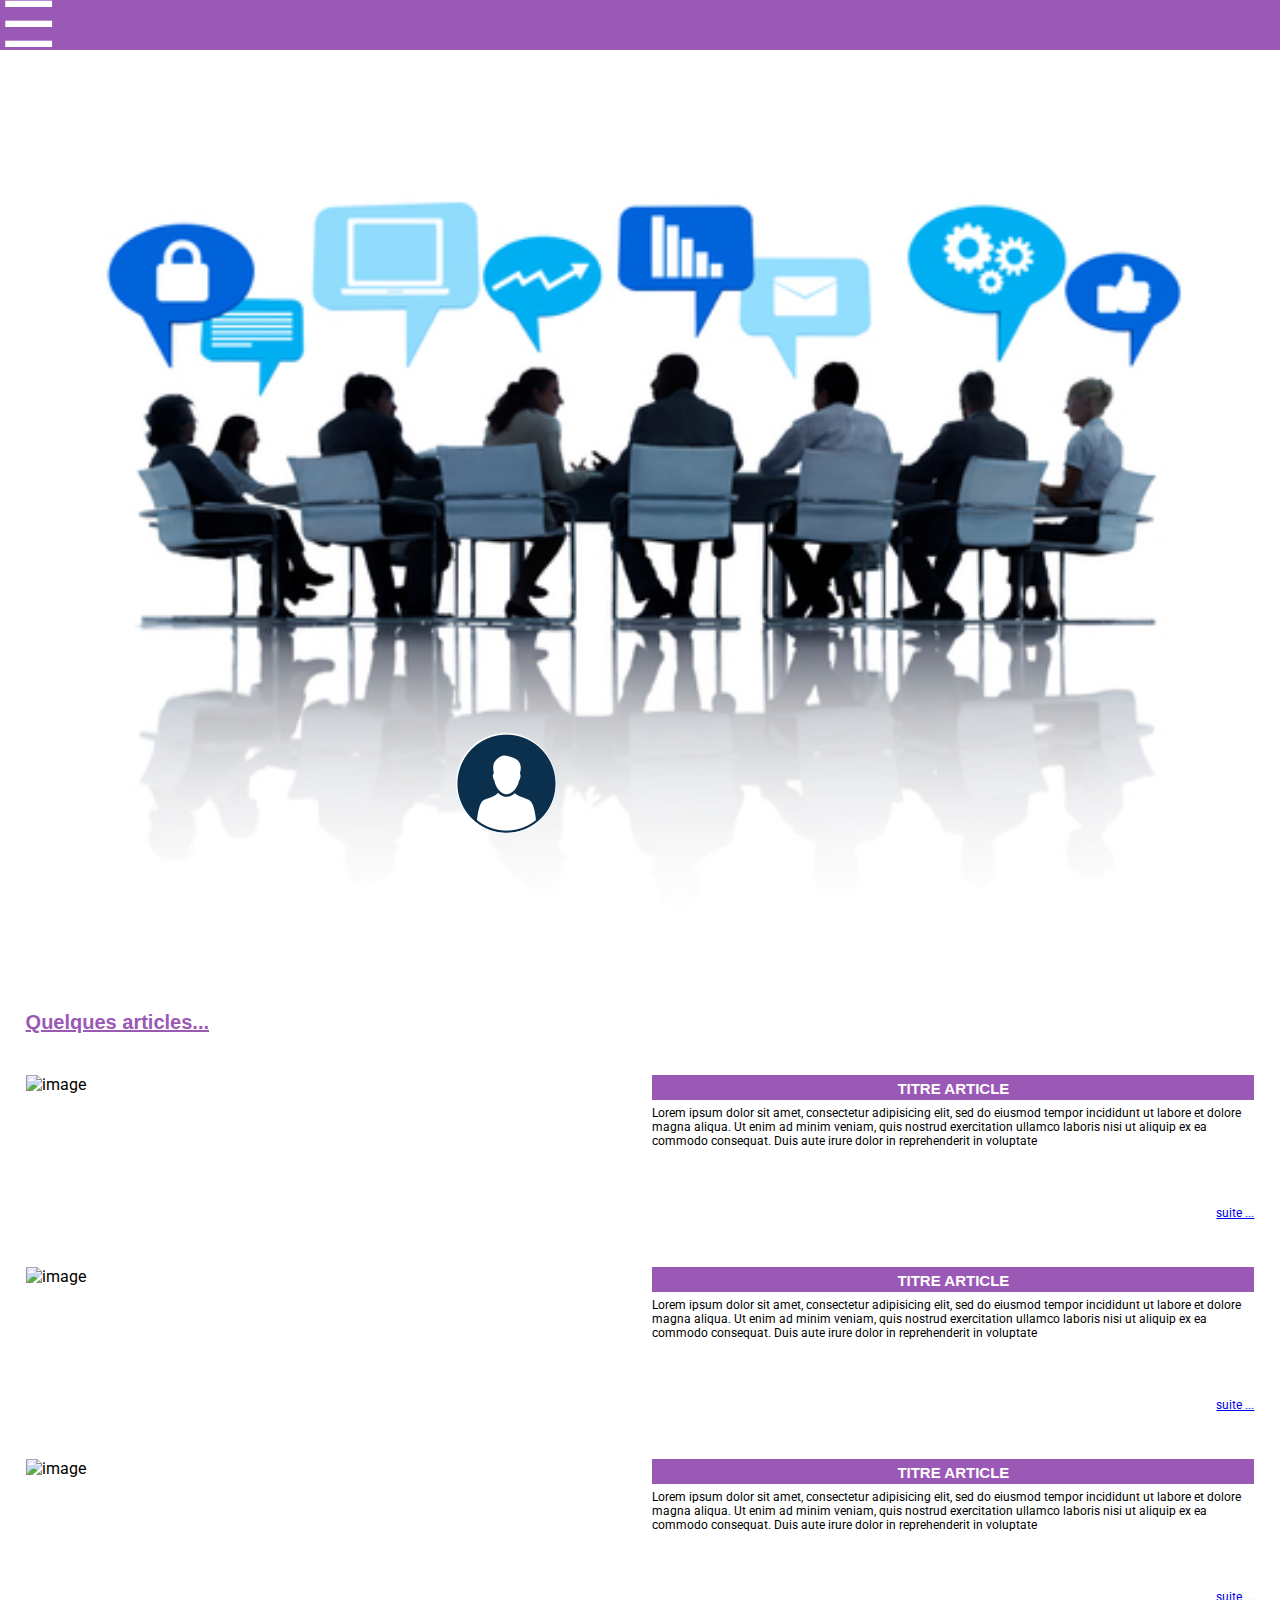
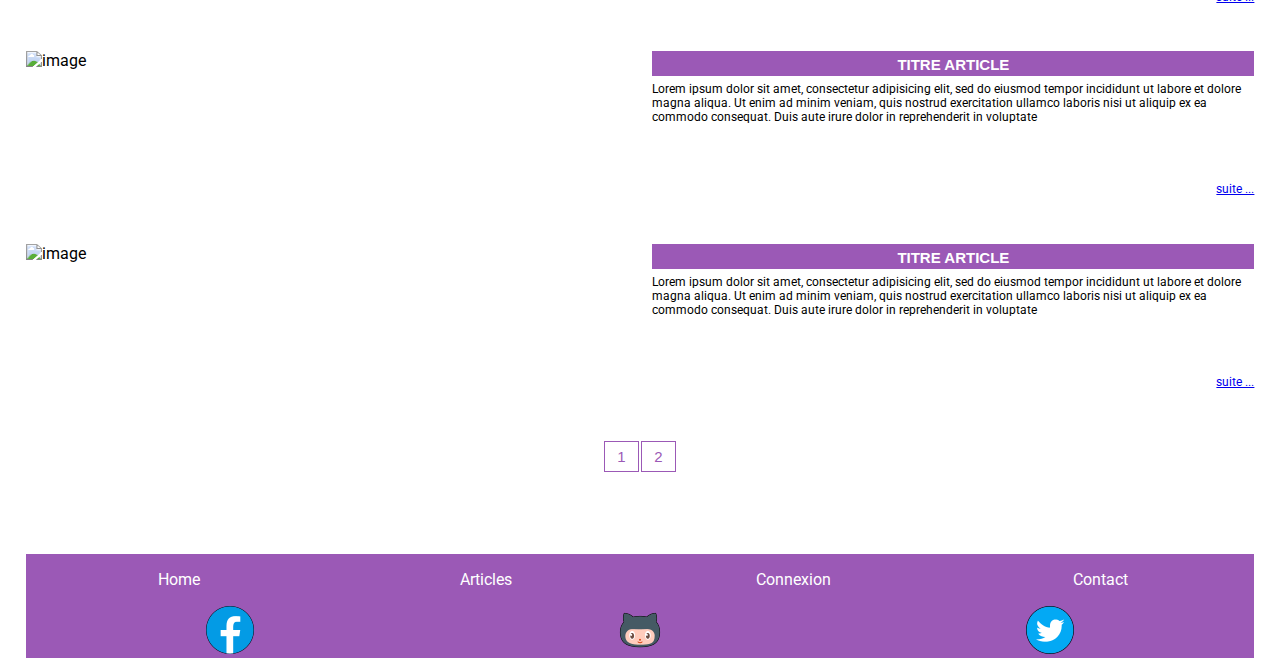
==== allArticlesP1.html @ 87c1add3 "etape 2 index ok article ok allarticle ok" ====
<!DOCTYPE html>
<html lang="fr">
<head>
	<meta charset="utf-8">
	<meta name="viewport" content="width=device-width, user-scalable=no">
	<title>Blog modèle</title>
	<link href="https://fonts.googleapis.com/css?family=Neuton|Roboto&display=swap" rel="stylesheet">
	<link rel="stylesheet" href="https://use.fontawesome.com/releases/v5.8.2/css/all.css" integrity="sha384-oS3vJWv+0UjzBfQzYUhtDYW+Pj2yciDJxpsK1OYPAYjqT085Qq/1cq5FLXAZQ7Ay" crossorigin="anonymous">
	<link rel="stylesheet" type="text/css" href="assets/css/styles.css">
</head>
<body>
	<div>
		<div class="menu">
			<input type="checkbox" class="burger">
			<nav>
				<ul>
					<li><a href="index.html">Home</a></li>
					<li><a href="allArticlesP1.html">Articles</a></li>
					<li><a href="#">Connexion</a></li>
					<li><a href="#">Contact</a></li>
				</ul>
			</nav>
		</div>
		<h1 class="title">Blog</h1>
	</div>
	<header>
		<img src="assets/img/Working-Group.jpg">
		<div class="div_profil">
			<img class="img_profil" src="assets/img/profil.png">
		</div>
	</header>
	<section id="sectionArticle">
		<h2>Quelques articles...</h2>
		<div class="articles">
			<article>
				<figure>
					<img src="https://picsum.photos/200/200?random=1" alt="image">
					<h3 id="title_article">Titre article</h3>
					<p class="textArticle">Lorem ipsum dolor sit amet, consectetur adipisicing elit, sed do eiusmod
					tempor incididunt ut labore et dolore magna aliqua. Ut enim ad minim veniam,
					quis nostrud exercitation ullamco laboris nisi ut aliquip ex ea commodo
					consequat. Duis aute irure dolor in reprehenderit in voluptate velit esse
					cillum dolore eu fugiat nulla pariatur. Excepteur sint occaecat cupidatat non
					proident, sunt in culpa qui officia deserunt mollit anim id est laborum.</p>
					<a href="article.html">suite ...</a>
				</figure>
			</article>
			<article>
				<figure>
					<img src="https://picsum.photos/200/200?random=1" alt="image">
					<h3 id="title_article">Titre article</h3>
					<p class="textArticle">Lorem ipsum dolor sit amet, consectetur adipisicing elit, sed do eiusmod
					tempor incididunt ut labore et dolore magna aliqua. Ut enim ad minim veniam,
					quis nostrud exercitation ullamco laboris nisi ut aliquip ex ea commodo
					consequat. Duis aute irure dolor in reprehenderit in voluptate velit esse
					cillum dolore eu fugiat nulla pariatur. Excepteur sint occaecat cupidatat non
					proident, sunt in culpa qui officia deserunt mollit anim id est laborum.</p>
					<a href="article.html">suite ...</a>
				</figure>
			</article>
			<article>
				<figure>
					<img src="https://picsum.photos/200/200?random=1" alt="image">
					<h3 id="title_article">Titre article</h3>
					<p class="textArticle">Lorem ipsum dolor sit amet, consectetur adipisicing elit, sed do eiusmod
					tempor incididunt ut labore et dolore magna aliqua. Ut enim ad minim veniam,
					quis nostrud exercitation ullamco laboris nisi ut aliquip ex ea commodo
					consequat. Duis aute irure dolor in reprehenderit in voluptate velit esse
					cillum dolore eu fugiat nulla pariatur. Excepteur sint occaecat cupidatat non
					proident, sunt in culpa qui officia deserunt mollit anim id est laborum.</p>
					<a href="article.html">suite ...</a>
				</figure>
			</article>
			<article>
				<figure>
					<img src="https://picsum.photos/200/200?random=1" alt="image">
					<h3 id="title_article">Titre article</h3>
					<p class="textArticle">Lorem ipsum dolor sit amet, consectetur adipisicing elit, sed do eiusmod
					tempor incididunt ut labore et dolore magna aliqua. Ut enim ad minim veniam,
					quis nostrud exercitation ullamco laboris nisi ut aliquip ex ea commodo
					consequat. Duis aute irure dolor in reprehenderit in voluptate velit esse
					cillum dolore eu fugiat nulla pariatur. Excepteur sint occaecat cupidatat non
					proident, sunt in culpa qui officia deserunt mollit anim id est laborum.</p>
					<a href="article.html">suite ...</a>
				</figure>
			</article>
			<article>
				<figure>
					<img src="https://picsum.photos/200/200?random=1" alt="image">
					<h3 id="title_article">Titre article</h3>
					<p class="textArticle">Lorem ipsum dolor sit amet, consectetur adipisicing elit, sed do eiusmod
					tempor incididunt ut labore et dolore magna aliqua. Ut enim ad minim veniam,
					quis nostrud exercitation ullamco laboris nisi ut aliquip ex ea commodo
					consequat. Duis aute irure dolor in reprehenderit in voluptate velit esse
					cillum dolore eu fugiat nulla pariatur. Excepteur sint occaecat cupidatat non
					proident, sunt in culpa qui officia deserunt mollit anim id est laborum.</p>
					<a href="article.html">suite ...</a>
				</figure>
			</article>
		</div>
	</section>
	<section class="pagination">
		<ul>
			<li><a href="allArticlesP1.html">1</a></li>
			<li><a href="allArticlesP2.html">2</a></li>
		</ul>
	</section>
	<footer>
		<nav>
			<ul>
				<li><a href="index.html">Home</a></li>
				<li><a href="allArticlesP1.html">Articles</a></li>
				<li><a href="#">Connexion</a></li>
				<li><a href="#">Contact</a></li>
			</ul>
		</nav>
		<div>
			<a href="https://www.facebook.com/"><img src="assets/img/icons8-facebook-48.png" alt="logo facebook"></a>
		</div>
		<div>
			<a href="https://github.com/"><img src="assets/img/icons8-octocat-48.png" alt="logo github"></a>
		</div>
		<div>
			<a href="https://twitter.com"><img src="assets/img/icons8-twitter-circled-48.png" alt="logo tweeter"></a>
		</div>
	</footer>
	<script type="text/javascript" src="assets/js/script.js"></script>
</body>
</html>
---- assets/css/styles.css ----
/*General*/
body{
  padding: 0;
  margin: 0;
  font-family: 'Roboto', sans-serif;
}
/*menu titre connexion*/
body .menu {
    background-color: #9b59b6;
    color: #FFFFFF;
    height: 50px;
    position: relative;
    z-index: 6;
  }

body .title {
  font-size:30px;
  font-weight:bold;
  line-height:50px;
  padding:0 20px;
  text-transform:uppercase;
  position: absolute;
  top: -30%;
  right: 10%;
  color: #FFFFFF;
  }

body .menu .burger {
  appearance: none;
  -moz-appearance: none;
  -webkit-appearance: none;
  color: inherit;
  cursor: pointer;
  font-size: 5vw;
  line-height: 50px;
  margin: 0;
  outline: 0;
  padding: 0;
  text-align: center;
  width: 50px;
  z-index: 5;
  }

body .menu .burger:before {
  content: '☰';
  }

body .menu .burger:checked + nav {
  height: calc(100vh - 50px);
  opacity: 0.9;
  }

body .menu .burger:checked:before {
  content: 'X';
  }

body .menu nav {
  background: inherit;
  font-size: 20px;
  font-weight: bold;
  height: 0;
  overflow: hidden;
  text-transform: uppercase;
  transition: height .2s;
  width: 100%;
  }

body .menu nav > * {
  display: block;
  letter-spacing: 1px;
  padding: 0 20px;
  width: 100%;
  font-size: 4vw;
  }

body .menu nav ul {
  list-style-type: none;
  }

body .menu nav ul li {
  text-align: center;
  }

body .menu nav ul li a {
  color: #FFFFFF;
  text-decoration: none;
  }
/*fin menu titre connexion
  header*/
header{
  position: relative;
  margin: 0 2%;
  margin-bottom: 50px;
}

header img{
  width: 100%;
}

.div_profil{
  width: 100px;
  height: 100px;
  position: absolute;
  top: 75%;
  left: 35%;
}

.img_profil{
  border-radius: 50%;
}
/*fin header
  section general*/
section{
  margin: 1% 2%;
}

section h2{
  font-family: 'Roboto blod', sans-serif;
  font-size: 20px;
  color: #9b59b6;
  text-decoration: underline;
}
/*section article index.html*/
#sectionArticleIndex .articles{
  width: 100%;
  display: grid;
  grid-template-columns: 1fr 1fr;
  grid-template-rows: 1fr 1fr;
  grid-template-areas: ". ."
                       ". .";
  grid-gap: 2%;
}

#sectionArticleIndex article{
  margin: 0;
  padding: 0;
}

#sectionArticleIndex article figure img{
  margin: 0;
  padding: 0;
  width: 100%;
}

#sectionArticleIndex figure{
  margin: 0;
  padding: 0;
  position: relative;
}

#sectionArticleIndex figcaption{
  position: absolute;
  width: 90%;
  top: 0;
  margin: 0;
  padding: 5px 5%;
  text-align: center;
  text-transform: uppercase;
  font-family: 'Roboto blod', sans-serif;
  font-size: 12px;
  background-color: #9b59b6;
  color: white;
  z-index: 2;
}
/*fin section article index.html
  section article allArticle.html*/
#sectionArticle .articles{
  width: 100%;
  display: flex;
  flex-direction: column;
}

#sectionArticle article{
  margin: 2% 0;
  padding: 0;
}

#sectionArticle figure{
  margin: 0;
  padding: 0;
  display: grid;
  grid-template-rows: 25px 1fr 12px;
  grid-template-columns: 1fr 1fr;
  grid-template-areas: "img titre"
                       "img p"
                       "img a";
  grid-column-gap: 2%;
}

#sectionArticle article figure img{
  grid-area: img;
  margin: 0;
  padding: 0;
  width: 100%;
}

#sectionArticle h3{
  grid-area: titre;
  margin: 0;
  padding: 5px 0;
  text-align: center;
  text-transform: uppercase;
  font-family: 'Roboto blod', sans-serif;
  font-size: 15px;
  background-color: #9b59b6;
  color: white;
}

#sectionArticle p{
  grid-area: p;
  height: 100px;
  margin: 0;
  margin-top: 1%;
  font-family: 'Roboto', sans-serif;
  font-size: 12px;
}

#sectionArticle a{
  grid-area: a;
  height: 12px;
  margin: 0;
  padding: 0;
  font-family: 'Roboto', sans-serif;
  text-align: right;
  font-size: 12px;
}
/*fin section allArticle.html
  section article article.html*/
#article .articles{
  width: 100%;
  display: flex;
  flex-direction: column;
}

#article article{
  margin: 2% 0;
  padding: 0;
}

#article figure{
  margin: 0;
  padding: 0;
}

#article article figure img{
  margin: 0;
  padding: 0;
  width: 100%;
}

#article h3{
  margin: 0;
  padding: 5px 0;
  text-align: center;
  text-transform: uppercase;
  font-family: 'Roboto blod', sans-serif;
  font-size: 15px;
  background-color: #9b59b6;
  color: white;
}

#article p{
  height: 100px;
  margin: 0;
  margin-top: 1%;
  font-family: 'Roboto', sans-serif;
  font-size: 12px;
}

/*fin section article article.html
  section pagination general*/
.pagination{
  justify-content: center;
  display: flex;
  flex-direction: row;
}

.pagination ul{
  list-style-type: none;
  text-align: center;
  padding: 0;
  display: flex;
}

.pagination li{
  width: 25px;
  margin: 2%;
  padding: 5px; 
  border: solid 1px #9b59b6;
}

.pagination a{
  margin: 0;
  padding: 0;
  text-decoration: none;
  text-align: center;
  font-family: 'Roboto blod', sans-serif;
  font-size: 15px;
  color: #9b59b6;
}
/*fin section pagination general
  footer general*/
footer{
  background-color: #9b59b6;
  margin: 0 2%;
  margin-top: 5%;
  display: grid;
  grid-template-columns: 1fr 1fr 1fr;
  grid-template-rows: 1fr 1fr;
  grid-template-areas: "nav nav nav"
                       ". . .";
}

footer nav{
  padding: 0;
  grid-area: nav;
}

footer nav ul{
  list-style-type: none;
  text-align: center;
  padding: 0;
  display: grid;
  grid-template-rows: 1fr;
  grid-template-columns: 1fr 1fr 1fr 1fr;
  grid-template-areas: ". . . .";
}

footer nav a{
  text-decoration: none;
  text-align: center;
  color: #FFFFFF;
}

footer div{
  text-align: center;
}
/*fin footer general*/
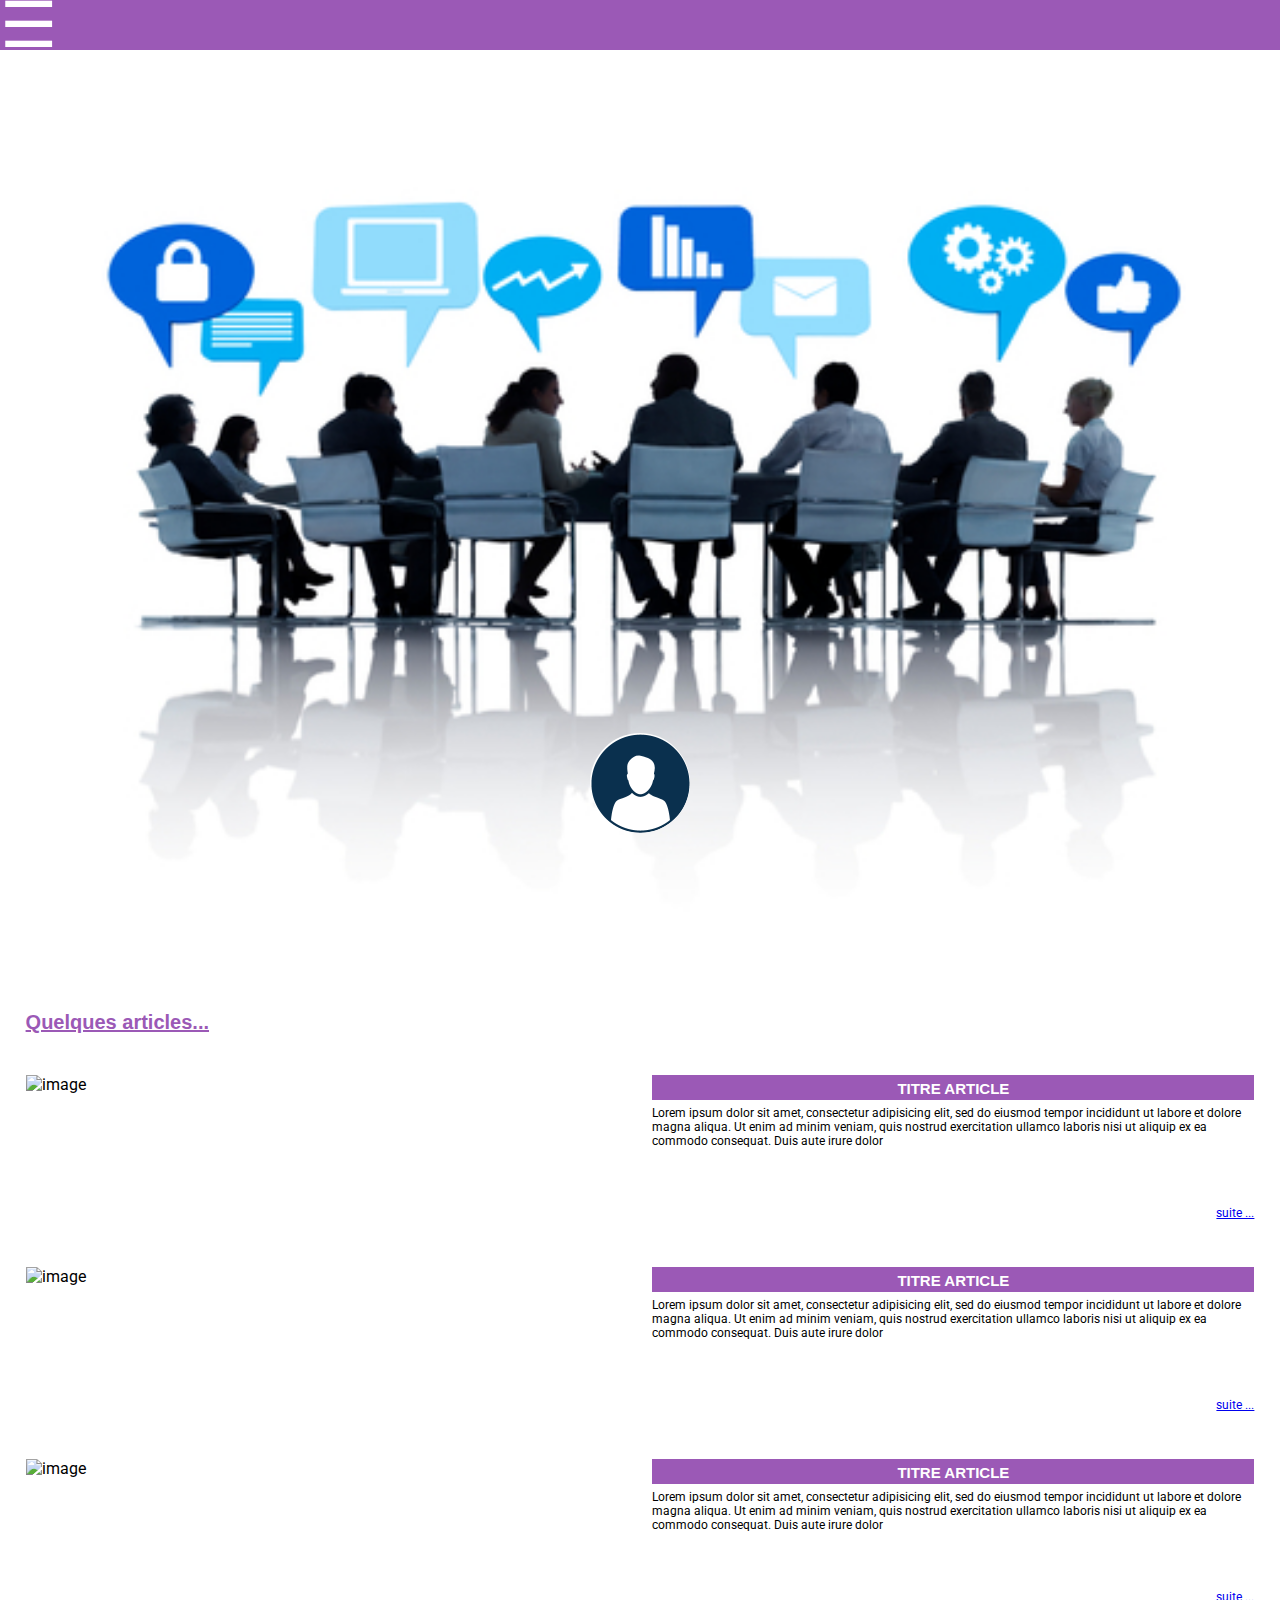
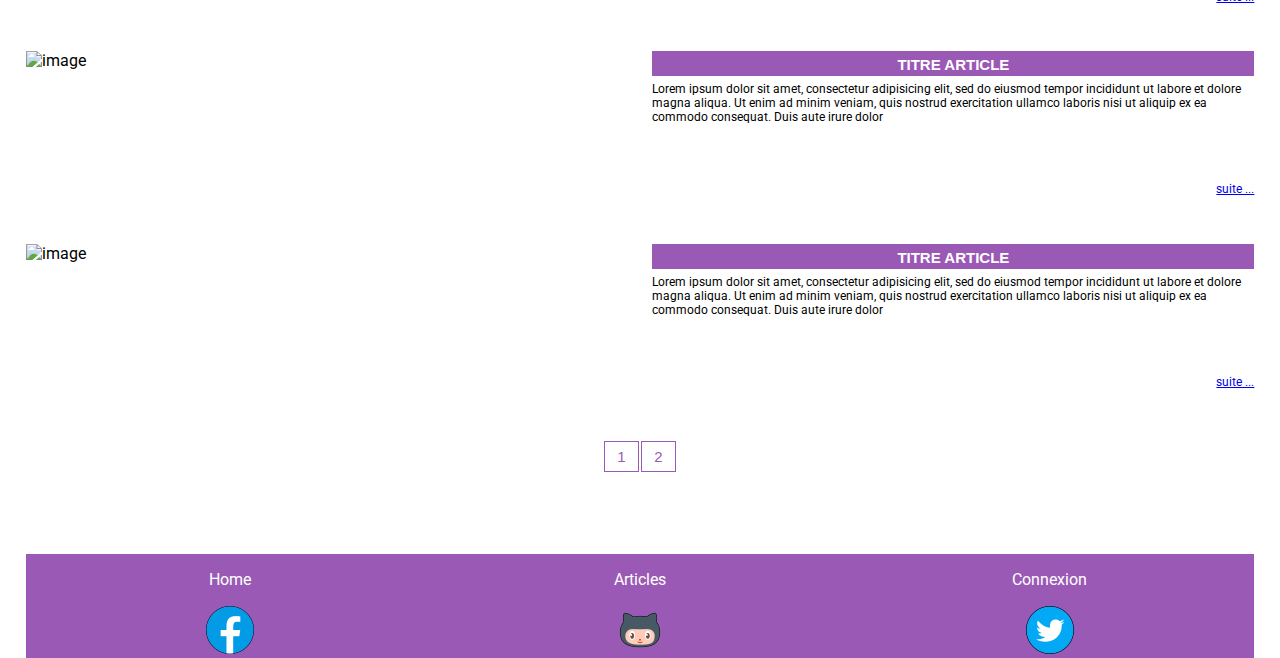
==== commit f8412d18: "modif css div img profil" ====
--- a/allArticlesP1.html
+++ b/allArticlesP1.html
@@ -17,7 +17,6 @@
 					<li><a href="index.html">Home</a></li>
 					<li><a href="allArticlesP1.html">Articles</a></li>
 					<li><a href="#">Connexion</a></li>
-					<li><a href="#">Contact</a></li>
 				</ul>
 			</nav>
 		</div>
@@ -111,7 +110,6 @@
 				<li><a href="index.html">Home</a></li>
 				<li><a href="allArticlesP1.html">Articles</a></li>
 				<li><a href="#">Connexion</a></li>
-				<li><a href="#">Contact</a></li>
 			</ul>
 		</nav>
 		<div>
--- a/assets/css/styles.css
+++ b/assets/css/styles.css
@@ -98,15 +98,18 @@
 }
 
 .div_profil{
+  width: 100%;
+  position: absolute;
+  top: 75%;
+  left: 0;
+  display: flex;
+  justify-content: center;
+}
+
+.img_profil{
+  border-radius: 50%;
   width: 100px;
   height: 100px;
-  position: absolute;
-  top: 75%;
-  left: 35%;
-}
-
-.img_profil{
-  border-radius: 50%;
 }
 /*fin header
   section general*/
@@ -322,7 +325,7 @@
   padding: 0;
   display: grid;
   grid-template-rows: 1fr;
-  grid-template-columns: 1fr 1fr 1fr 1fr;
+  grid-template-columns: 1fr 1fr 1fr;
   grid-template-areas: ". . . .";
 }
 
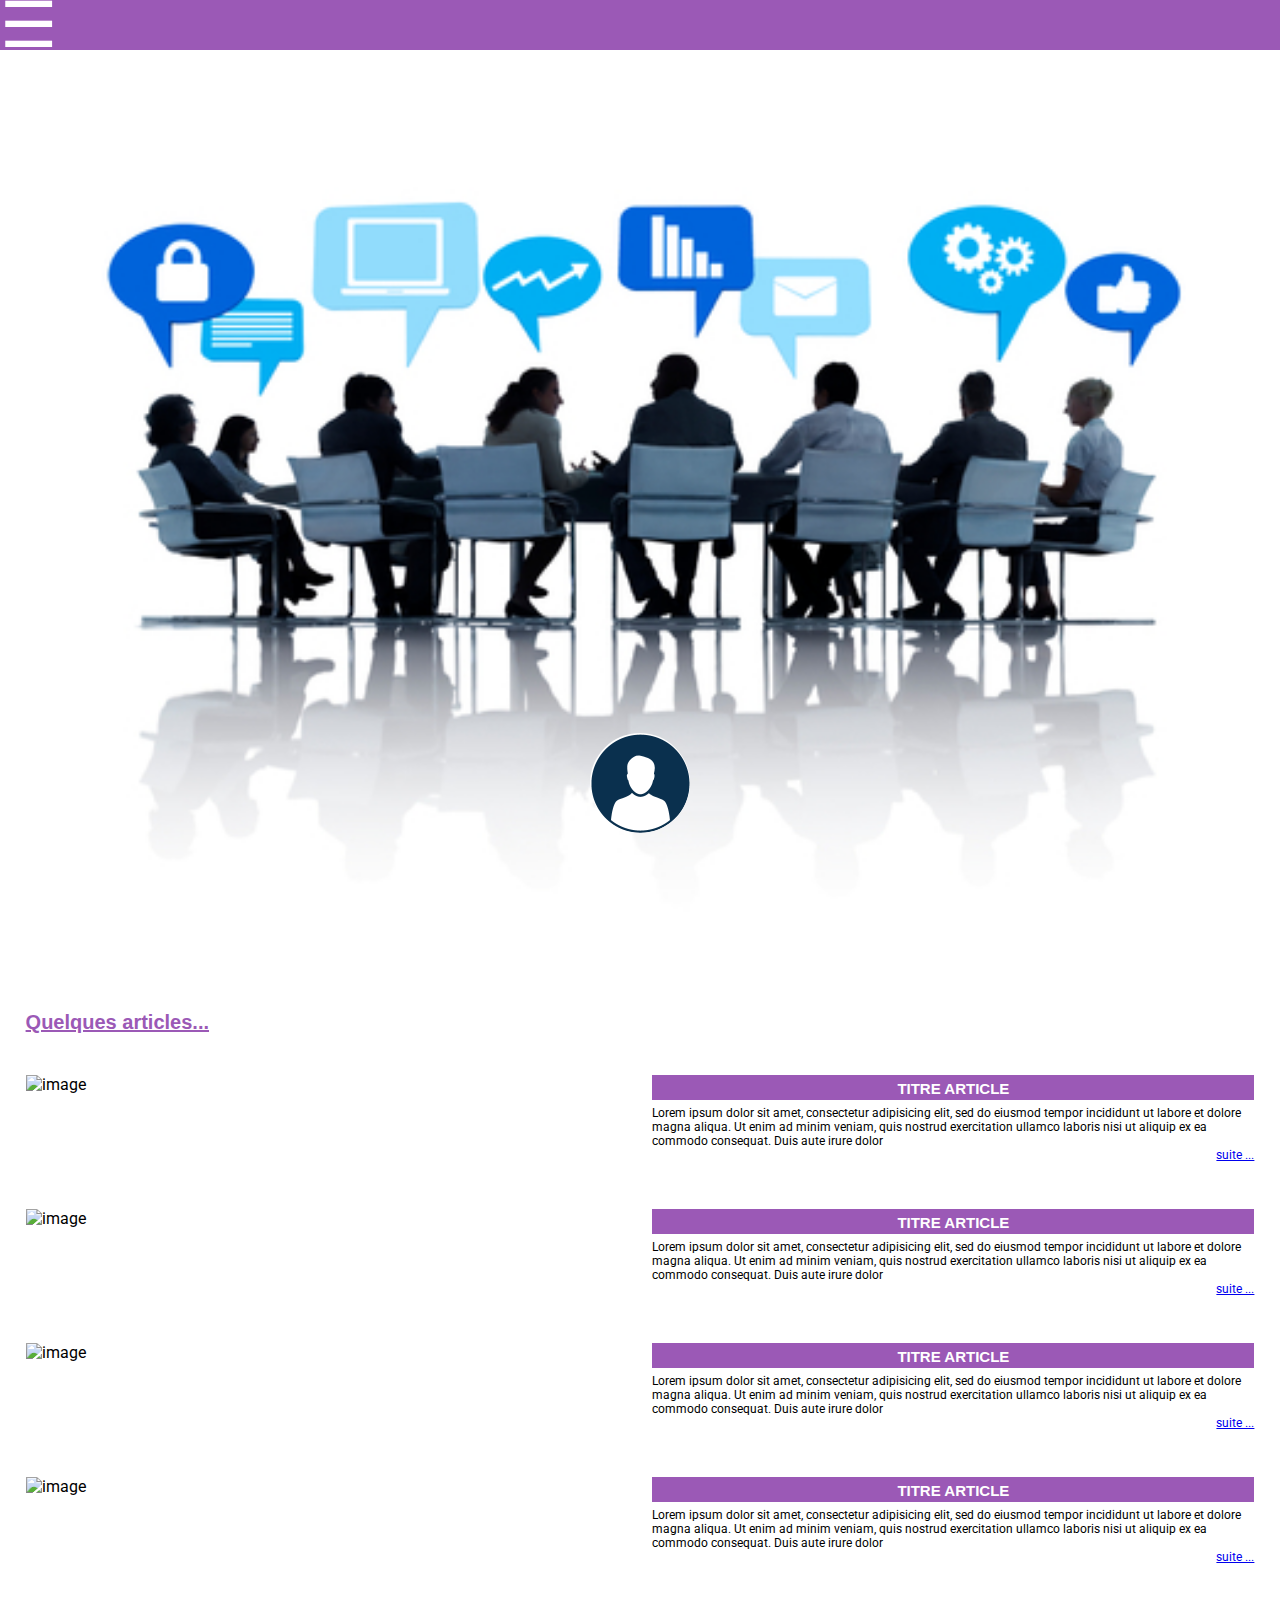
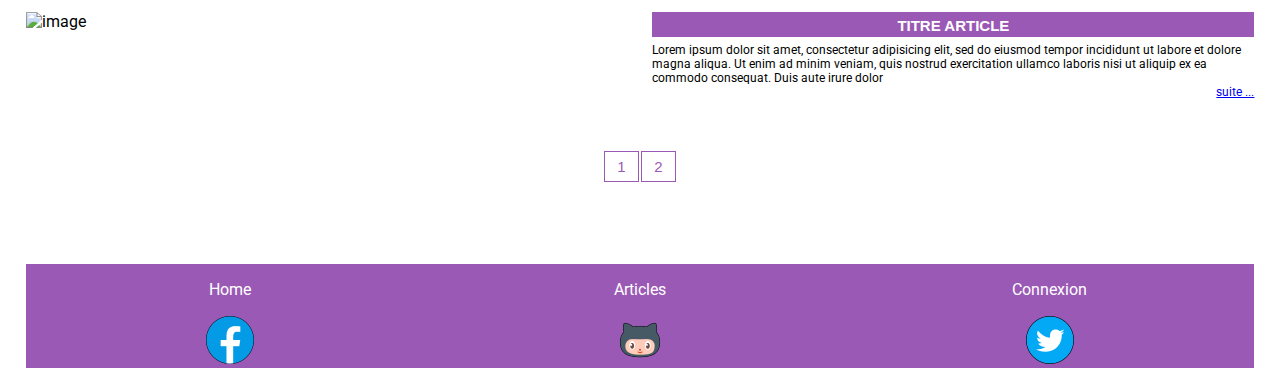
==== commit 38d7c8c3: "form co et insc ok" ====
--- a/allArticlesP1.html
+++ b/allArticlesP1.html
@@ -1,127 +1,127 @@
-<!DOCTYPE html>
-<html lang="fr">
-<head>
-	<meta charset="utf-8">
-	<meta name="viewport" content="width=device-width, user-scalable=no">
-	<title>Blog modèle</title>
-	<link href="https://fonts.googleapis.com/css?family=Neuton|Roboto&display=swap" rel="stylesheet">
-	<link rel="stylesheet" href="https://use.fontawesome.com/releases/v5.8.2/css/all.css" integrity="sha384-oS3vJWv+0UjzBfQzYUhtDYW+Pj2yciDJxpsK1OYPAYjqT085Qq/1cq5FLXAZQ7Ay" crossorigin="anonymous">
-	<link rel="stylesheet" type="text/css" href="assets/css/styles.css">
-</head>
-<body>
-	<div>
-		<div class="menu">
-			<input type="checkbox" class="burger">
-			<nav>
-				<ul>
-					<li><a href="index.html">Home</a></li>
-					<li><a href="allArticlesP1.html">Articles</a></li>
-					<li><a href="#">Connexion</a></li>
-				</ul>
-			</nav>
-		</div>
-		<h1 class="title">Blog</h1>
-	</div>
-	<header>
-		<img src="assets/img/Working-Group.jpg">
-		<div class="div_profil">
-			<img class="img_profil" src="assets/img/profil.png">
-		</div>
-	</header>
-	<section id="sectionArticle">
-		<h2>Quelques articles...</h2>
-		<div class="articles">
-			<article>
-				<figure>
-					<img src="https://picsum.photos/200/200?random=1" alt="image">
-					<h3 id="title_article">Titre article</h3>
-					<p class="textArticle">Lorem ipsum dolor sit amet, consectetur adipisicing elit, sed do eiusmod
-					tempor incididunt ut labore et dolore magna aliqua. Ut enim ad minim veniam,
-					quis nostrud exercitation ullamco laboris nisi ut aliquip ex ea commodo
-					consequat. Duis aute irure dolor in reprehenderit in voluptate velit esse
-					cillum dolore eu fugiat nulla pariatur. Excepteur sint occaecat cupidatat non
-					proident, sunt in culpa qui officia deserunt mollit anim id est laborum.</p>
-					<a href="article.html">suite ...</a>
-				</figure>
-			</article>
-			<article>
-				<figure>
-					<img src="https://picsum.photos/200/200?random=1" alt="image">
-					<h3 id="title_article">Titre article</h3>
-					<p class="textArticle">Lorem ipsum dolor sit amet, consectetur adipisicing elit, sed do eiusmod
-					tempor incididunt ut labore et dolore magna aliqua. Ut enim ad minim veniam,
-					quis nostrud exercitation ullamco laboris nisi ut aliquip ex ea commodo
-					consequat. Duis aute irure dolor in reprehenderit in voluptate velit esse
-					cillum dolore eu fugiat nulla pariatur. Excepteur sint occaecat cupidatat non
-					proident, sunt in culpa qui officia deserunt mollit anim id est laborum.</p>
-					<a href="article.html">suite ...</a>
-				</figure>
-			</article>
-			<article>
-				<figure>
-					<img src="https://picsum.photos/200/200?random=1" alt="image">
-					<h3 id="title_article">Titre article</h3>
-					<p class="textArticle">Lorem ipsum dolor sit amet, consectetur adipisicing elit, sed do eiusmod
-					tempor incididunt ut labore et dolore magna aliqua. Ut enim ad minim veniam,
-					quis nostrud exercitation ullamco laboris nisi ut aliquip ex ea commodo
-					consequat. Duis aute irure dolor in reprehenderit in voluptate velit esse
-					cillum dolore eu fugiat nulla pariatur. Excepteur sint occaecat cupidatat non
-					proident, sunt in culpa qui officia deserunt mollit anim id est laborum.</p>
-					<a href="article.html">suite ...</a>
-				</figure>
-			</article>
-			<article>
-				<figure>
-					<img src="https://picsum.photos/200/200?random=1" alt="image">
-					<h3 id="title_article">Titre article</h3>
-					<p class="textArticle">Lorem ipsum dolor sit amet, consectetur adipisicing elit, sed do eiusmod
-					tempor incididunt ut labore et dolore magna aliqua. Ut enim ad minim veniam,
-					quis nostrud exercitation ullamco laboris nisi ut aliquip ex ea commodo
-					consequat. Duis aute irure dolor in reprehenderit in voluptate velit esse
-					cillum dolore eu fugiat nulla pariatur. Excepteur sint occaecat cupidatat non
-					proident, sunt in culpa qui officia deserunt mollit anim id est laborum.</p>
-					<a href="article.html">suite ...</a>
-				</figure>
-			</article>
-			<article>
-				<figure>
-					<img src="https://picsum.photos/200/200?random=1" alt="image">
-					<h3 id="title_article">Titre article</h3>
-					<p class="textArticle">Lorem ipsum dolor sit amet, consectetur adipisicing elit, sed do eiusmod
-					tempor incididunt ut labore et dolore magna aliqua. Ut enim ad minim veniam,
-					quis nostrud exercitation ullamco laboris nisi ut aliquip ex ea commodo
-					consequat. Duis aute irure dolor in reprehenderit in voluptate velit esse
-					cillum dolore eu fugiat nulla pariatur. Excepteur sint occaecat cupidatat non
-					proident, sunt in culpa qui officia deserunt mollit anim id est laborum.</p>
-					<a href="article.html">suite ...</a>
-				</figure>
-			</article>
-		</div>
-	</section>
-	<section class="pagination">
-		<ul>
-			<li><a href="allArticlesP1.html">1</a></li>
-			<li><a href="allArticlesP2.html">2</a></li>
-		</ul>
-	</section>
-	<footer>
-		<nav>
-			<ul>
-				<li><a href="index.html">Home</a></li>
-				<li><a href="allArticlesP1.html">Articles</a></li>
-				<li><a href="#">Connexion</a></li>
-			</ul>
-		</nav>
-		<div>
-			<a href="https://www.facebook.com/"><img src="assets/img/icons8-facebook-48.png" alt="logo facebook"></a>
-		</div>
-		<div>
-			<a href="https://github.com/"><img src="assets/img/icons8-octocat-48.png" alt="logo github"></a>
-		</div>
-		<div>
-			<a href="https://twitter.com"><img src="assets/img/icons8-twitter-circled-48.png" alt="logo tweeter"></a>
-		</div>
-	</footer>
-	<script type="text/javascript" src="assets/js/script.js"></script>
-</body>
+<!DOCTYPE html>
+<html lang="fr">
+<head>
+	<meta charset="utf-8">
+	<meta name="viewport" content="width=device-width, user-scalable=no">
+	<title>Blog modèle</title>
+	<link href="https://fonts.googleapis.com/css?family=Neuton|Roboto&display=swap" rel="stylesheet">
+	<link rel="stylesheet" href="https://use.fontawesome.com/releases/v5.8.2/css/all.css" integrity="sha384-oS3vJWv+0UjzBfQzYUhtDYW+Pj2yciDJxpsK1OYPAYjqT085Qq/1cq5FLXAZQ7Ay" crossorigin="anonymous">
+	<link rel="stylesheet" type="text/css" href="assets/css/styles.css">
+</head>
+<body>
+	<div>
+		<div class="menu">
+			<input type="checkbox" class="burger">
+			<nav>
+				<ul>
+					<li><a href="index.html">Home</a></li>
+					<li><a href="allArticlesP1.html">Articles</a></li>
+					<li><a href="formConnect.html">Connexion</a></li>
+				</ul>
+			</nav>
+		</div>
+		<h1 class="title">Blog</h1>
+	</div>
+	<header>
+		<img src="assets/img/Working-Group.jpg">
+		<div class="div_profil">
+			<img class="img_profil" src="assets/img/profil.png">
+		</div>
+	</header>
+	<section id="sectionArticle">
+		<h2>Quelques articles...</h2>
+		<div class="articles">
+			<article>
+				<figure>
+					<img src="https://picsum.photos/200/200?random=1" alt="image">
+					<h3 id="title_article">Titre article</h3>
+					<p class="textArticle">Lorem ipsum dolor sit amet, consectetur adipisicing elit, sed do eiusmod
+					tempor incididunt ut labore et dolore magna aliqua. Ut enim ad minim veniam,
+					quis nostrud exercitation ullamco laboris nisi ut aliquip ex ea commodo
+					consequat. Duis aute irure dolor in reprehenderit in voluptate velit esse
+					cillum dolore eu fugiat nulla pariatur. Excepteur sint occaecat cupidatat non
+					proident, sunt in culpa qui officia deserunt mollit anim id est laborum.</p>
+					<a href="article.html">suite ...</a>
+				</figure>
+			</article>
+			<article>
+				<figure>
+					<img src="https://picsum.photos/200/200?random=1" alt="image">
+					<h3 id="title_article">Titre article</h3>
+					<p class="textArticle">Lorem ipsum dolor sit amet, consectetur adipisicing elit, sed do eiusmod
+					tempor incididunt ut labore et dolore magna aliqua. Ut enim ad minim veniam,
+					quis nostrud exercitation ullamco laboris nisi ut aliquip ex ea commodo
+					consequat. Duis aute irure dolor in reprehenderit in voluptate velit esse
+					cillum dolore eu fugiat nulla pariatur. Excepteur sint occaecat cupidatat non
+					proident, sunt in culpa qui officia deserunt mollit anim id est laborum.</p>
+					<a href="article.html">suite ...</a>
+				</figure>
+			</article>
+			<article>
+				<figure>
+					<img src="https://picsum.photos/200/200?random=1" alt="image">
+					<h3 id="title_article">Titre article</h3>
+					<p class="textArticle">Lorem ipsum dolor sit amet, consectetur adipisicing elit, sed do eiusmod
+					tempor incididunt ut labore et dolore magna aliqua. Ut enim ad minim veniam,
+					quis nostrud exercitation ullamco laboris nisi ut aliquip ex ea commodo
+					consequat. Duis aute irure dolor in reprehenderit in voluptate velit esse
+					cillum dolore eu fugiat nulla pariatur. Excepteur sint occaecat cupidatat non
+					proident, sunt in culpa qui officia deserunt mollit anim id est laborum.</p>
+					<a href="article.html">suite ...</a>
+				</figure>
+			</article>
+			<article>
+				<figure>
+					<img src="https://picsum.photos/200/200?random=1" alt="image">
+					<h3 id="title_article">Titre article</h3>
+					<p class="textArticle">Lorem ipsum dolor sit amet, consectetur adipisicing elit, sed do eiusmod
+					tempor incididunt ut labore et dolore magna aliqua. Ut enim ad minim veniam,
+					quis nostrud exercitation ullamco laboris nisi ut aliquip ex ea commodo
+					consequat. Duis aute irure dolor in reprehenderit in voluptate velit esse
+					cillum dolore eu fugiat nulla pariatur. Excepteur sint occaecat cupidatat non
+					proident, sunt in culpa qui officia deserunt mollit anim id est laborum.</p>
+					<a href="article.html">suite ...</a>
+				</figure>
+			</article>
+			<article>
+				<figure>
+					<img src="https://picsum.photos/200/200?random=1" alt="image">
+					<h3 id="title_article">Titre article</h3>
+					<p class="textArticle">Lorem ipsum dolor sit amet, consectetur adipisicing elit, sed do eiusmod
+					tempor incididunt ut labore et dolore magna aliqua. Ut enim ad minim veniam,
+					quis nostrud exercitation ullamco laboris nisi ut aliquip ex ea commodo
+					consequat. Duis aute irure dolor in reprehenderit in voluptate velit esse
+					cillum dolore eu fugiat nulla pariatur. Excepteur sint occaecat cupidatat non
+					proident, sunt in culpa qui officia deserunt mollit anim id est laborum.</p>
+					<a href="article.html">suite ...</a>
+				</figure>
+			</article>
+		</div>
+	</section>
+	<section class="pagination">
+		<ul>
+			<li><a href="allArticlesP1.html">1</a></li>
+			<li><a href="allArticlesP2.html">2</a></li>
+		</ul>
+	</section>
+	<footer>
+		<nav>
+			<ul>
+				<li><a href="index.html">Home</a></li>
+				<li><a href="allArticlesP1.html">Articles</a></li>
+				<li><a href="formConnect.html">Connexion</a></li>
+			</ul>
+		</nav>
+		<div>
+			<a href="https://www.facebook.com/"><img src="assets/img/icons8-facebook-48.png" alt="logo facebook"></a>
+		</div>
+		<div>
+			<a href="https://github.com/"><img src="assets/img/icons8-octocat-48.png" alt="logo github"></a>
+		</div>
+		<div>
+			<a href="https://twitter.com"><img src="assets/img/icons8-twitter-circled-48.png" alt="logo tweeter"></a>
+		</div>
+	</footer>
+	<script type="text/javascript" src="assets/js/script.js"></script>
+</body>
 </html>--- a/assets/css/styles.css
+++ b/assets/css/styles.css
@@ -1,341 +1,399 @@
-/*General*/
-body{
-  padding: 0;
-  margin: 0;
-  font-family: 'Roboto', sans-serif;
-}
-/*menu titre connexion*/
-body .menu {
-    background-color: #9b59b6;
-    color: #FFFFFF;
-    height: 50px;
-    position: relative;
-    z-index: 6;
-  }
-
-body .title {
-  font-size:30px;
-  font-weight:bold;
-  line-height:50px;
-  padding:0 20px;
-  text-transform:uppercase;
-  position: absolute;
-  top: -30%;
-  right: 10%;
-  color: #FFFFFF;
-  }
-
-body .menu .burger {
-  appearance: none;
-  -moz-appearance: none;
-  -webkit-appearance: none;
-  color: inherit;
-  cursor: pointer;
-  font-size: 5vw;
-  line-height: 50px;
-  margin: 0;
-  outline: 0;
-  padding: 0;
-  text-align: center;
-  width: 50px;
-  z-index: 5;
-  }
-
-body .menu .burger:before {
-  content: '☰';
-  }
-
-body .menu .burger:checked + nav {
-  height: calc(100vh - 50px);
-  opacity: 0.9;
-  }
-
-body .menu .burger:checked:before {
-  content: 'X';
-  }
-
-body .menu nav {
-  background: inherit;
-  font-size: 20px;
-  font-weight: bold;
-  height: 0;
-  overflow: hidden;
-  text-transform: uppercase;
-  transition: height .2s;
-  width: 100%;
-  }
-
-body .menu nav > * {
-  display: block;
-  letter-spacing: 1px;
-  padding: 0 20px;
-  width: 100%;
-  font-size: 4vw;
-  }
-
-body .menu nav ul {
-  list-style-type: none;
-  }
-
-body .menu nav ul li {
-  text-align: center;
-  }
-
-body .menu nav ul li a {
-  color: #FFFFFF;
-  text-decoration: none;
-  }
-/*fin menu titre connexion
-  header*/
-header{
-  position: relative;
-  margin: 0 2%;
-  margin-bottom: 50px;
-}
-
-header img{
-  width: 100%;
-}
-
-.div_profil{
-  width: 100%;
-  position: absolute;
-  top: 75%;
-  left: 0;
-  display: flex;
-  justify-content: center;
-}
-
-.img_profil{
-  border-radius: 50%;
-  width: 100px;
-  height: 100px;
-}
-/*fin header
-  section general*/
-section{
-  margin: 1% 2%;
-}
-
-section h2{
-  font-family: 'Roboto blod', sans-serif;
-  font-size: 20px;
-  color: #9b59b6;
-  text-decoration: underline;
-}
-/*section article index.html*/
-#sectionArticleIndex .articles{
-  width: 100%;
-  display: grid;
-  grid-template-columns: 1fr 1fr;
-  grid-template-rows: 1fr 1fr;
-  grid-template-areas: ". ."
-                       ". .";
-  grid-gap: 2%;
-}
-
-#sectionArticleIndex article{
-  margin: 0;
-  padding: 0;
-}
-
-#sectionArticleIndex article figure img{
-  margin: 0;
-  padding: 0;
-  width: 100%;
-}
-
-#sectionArticleIndex figure{
-  margin: 0;
-  padding: 0;
-  position: relative;
-}
-
-#sectionArticleIndex figcaption{
-  position: absolute;
-  width: 90%;
-  top: 0;
-  margin: 0;
-  padding: 5px 5%;
-  text-align: center;
-  text-transform: uppercase;
-  font-family: 'Roboto blod', sans-serif;
-  font-size: 12px;
-  background-color: #9b59b6;
-  color: white;
-  z-index: 2;
-}
-/*fin section article index.html
-  section article allArticle.html*/
-#sectionArticle .articles{
-  width: 100%;
-  display: flex;
-  flex-direction: column;
-}
-
-#sectionArticle article{
-  margin: 2% 0;
-  padding: 0;
-}
-
-#sectionArticle figure{
-  margin: 0;
-  padding: 0;
-  display: grid;
-  grid-template-rows: 25px 1fr 12px;
-  grid-template-columns: 1fr 1fr;
-  grid-template-areas: "img titre"
-                       "img p"
-                       "img a";
-  grid-column-gap: 2%;
-}
-
-#sectionArticle article figure img{
-  grid-area: img;
-  margin: 0;
-  padding: 0;
-  width: 100%;
-}
-
-#sectionArticle h3{
-  grid-area: titre;
-  margin: 0;
-  padding: 5px 0;
-  text-align: center;
-  text-transform: uppercase;
-  font-family: 'Roboto blod', sans-serif;
-  font-size: 15px;
-  background-color: #9b59b6;
-  color: white;
-}
-
-#sectionArticle p{
-  grid-area: p;
-  height: 100px;
-  margin: 0;
-  margin-top: 1%;
-  font-family: 'Roboto', sans-serif;
-  font-size: 12px;
-}
-
-#sectionArticle a{
-  grid-area: a;
-  height: 12px;
-  margin: 0;
-  padding: 0;
-  font-family: 'Roboto', sans-serif;
-  text-align: right;
-  font-size: 12px;
-}
-/*fin section allArticle.html
-  section article article.html*/
-#article .articles{
-  width: 100%;
-  display: flex;
-  flex-direction: column;
-}
-
-#article article{
-  margin: 2% 0;
-  padding: 0;
-}
-
-#article figure{
-  margin: 0;
-  padding: 0;
-}
-
-#article article figure img{
-  margin: 0;
-  padding: 0;
-  width: 100%;
-}
-
-#article h3{
-  margin: 0;
-  padding: 5px 0;
-  text-align: center;
-  text-transform: uppercase;
-  font-family: 'Roboto blod', sans-serif;
-  font-size: 15px;
-  background-color: #9b59b6;
-  color: white;
-}
-
-#article p{
-  height: 100px;
-  margin: 0;
-  margin-top: 1%;
-  font-family: 'Roboto', sans-serif;
-  font-size: 12px;
-}
-
-/*fin section article article.html
-  section pagination general*/
-.pagination{
-  justify-content: center;
-  display: flex;
-  flex-direction: row;
-}
-
-.pagination ul{
-  list-style-type: none;
-  text-align: center;
-  padding: 0;
-  display: flex;
-}
-
-.pagination li{
-  width: 25px;
-  margin: 2%;
-  padding: 5px; 
-  border: solid 1px #9b59b6;
-}
-
-.pagination a{
-  margin: 0;
-  padding: 0;
-  text-decoration: none;
-  text-align: center;
-  font-family: 'Roboto blod', sans-serif;
-  font-size: 15px;
-  color: #9b59b6;
-}
-/*fin section pagination general
-  footer general*/
-footer{
-  background-color: #9b59b6;
-  margin: 0 2%;
-  margin-top: 5%;
-  display: grid;
-  grid-template-columns: 1fr 1fr 1fr;
-  grid-template-rows: 1fr 1fr;
-  grid-template-areas: "nav nav nav"
-                       ". . .";
-}
-
-footer nav{
-  padding: 0;
-  grid-area: nav;
-}
-
-footer nav ul{
-  list-style-type: none;
-  text-align: center;
-  padding: 0;
-  display: grid;
-  grid-template-rows: 1fr;
-  grid-template-columns: 1fr 1fr 1fr;
-  grid-template-areas: ". . . .";
-}
-
-footer nav a{
-  text-decoration: none;
-  text-align: center;
-  color: #FFFFFF;
-}
-
-footer div{
-  text-align: center;
-}
+/*General*/
+body{
+  padding: 0;
+  margin: 0;
+  font-family: 'Roboto', sans-serif;
+}
+/*menu titre connexion*/
+body .menu {
+    background-color: #9b59b6;
+    color: #FFFFFF;
+    height: 50px;
+    position: relative;
+    z-index: 6;
+  }
+
+body .title {
+  font-size:30px;
+  font-weight:bold;
+  line-height:50px;
+  padding:0 20px;
+  text-transform:uppercase;
+  position: absolute;
+  top: -30%;
+  right: 10%;
+  color: #FFFFFF;
+  }
+
+body .menu .burger {
+  appearance: none;
+  -moz-appearance: none;
+  -webkit-appearance: none;
+  color: inherit;
+  cursor: pointer;
+  font-size: 5vw;
+  line-height: 50px;
+  margin: 0;
+  outline: 0;
+  padding: 0;
+  text-align: center;
+  width: 50px;
+  z-index: 5;
+  }
+
+body .menu .burger:before {
+  content: '☰';
+  }
+
+body .menu .burger:checked + nav {
+  height: calc(100vh - 50px);
+  opacity: 0.9;
+  }
+
+body .menu .burger:checked:before {
+  content: 'X';
+  }
+
+body .menu nav {
+  background: inherit;
+  font-size: 20px;
+  font-weight: bold;
+  height: 0;
+  overflow: hidden;
+  text-transform: uppercase;
+  transition: height .2s;
+  width: 100%;
+  }
+
+body .menu nav > * {
+  display: block;
+  letter-spacing: 1px;
+  padding: 0 20px;
+  width: 100%;
+  font-size: 4vw;
+  }
+
+body .menu nav ul {
+  list-style-type: none;
+  }
+
+body .menu nav ul li {
+  text-align: center;
+  }
+
+body .menu nav ul li a {
+  color: #FFFFFF;
+  text-decoration: none;
+  }
+/*fin menu titre connexion
+  header*/
+header{
+  position: relative;
+  margin: 0 2%;
+  margin-bottom: 50px;
+}
+
+header img{
+  width: 100%;
+}
+
+.div_profil{
+  width: 100%;
+  position: absolute;
+  top: 75%;
+  left: 0;
+  display: flex;
+  justify-content: center;
+}
+
+.img_profil{
+  border-radius: 50%;
+  width: 100px;
+  height: 100px;
+}
+/*fin header
+  section general*/
+section{
+  margin: 1% 2%;
+}
+
+section h2{
+  font-family: 'Roboto blod', sans-serif;
+  font-size: 20px;
+  color: #9b59b6;
+  text-decoration: underline;
+}
+/*section article index.html*/
+#sectionArticleIndex .articles{
+  width: 100%;
+  display: grid;
+  grid-template-columns: 1fr 1fr;
+  grid-template-rows: 1fr 1fr;
+  grid-template-areas: ". ."
+                       ". .";
+  grid-gap: 2%;
+}
+
+#sectionArticleIndex article{
+  margin: 0;
+  padding: 0;
+}
+
+#sectionArticleIndex article figure img{
+  margin: 0;
+  padding: 0;
+  width: 100%;
+}
+
+#sectionArticleIndex figure{
+  margin: 0;
+  padding: 0;
+  position: relative;
+}
+
+#sectionArticleIndex figcaption{
+  position: absolute;
+  width: 90%;
+  top: 0;
+  margin: 0;
+  padding: 5px 5%;
+  text-align: center;
+  text-transform: uppercase;
+  font-family: 'Roboto blod', sans-serif;
+  font-size: 12px;
+  background-color: #9b59b6;
+  color: white;
+  z-index: 2;
+}
+/*fin section article index.html
+  section article allArticle.html*/
+#sectionArticle .articles{
+  width: 100%;
+  display: flex;
+  flex-direction: column;
+}
+
+#sectionArticle article{
+  margin: 2% 0;
+  padding: 0;
+}
+
+#sectionArticle figure{
+  margin: 0;
+  padding: 0;
+  display: grid;
+  grid-template-rows: 25px 1fr 12px;
+  grid-template-columns: 1fr 1fr;
+  grid-template-areas: "img titre"
+                       "img p"
+                       "img a";
+  grid-column-gap: 2%;
+}
+
+#sectionArticle article figure img{
+  grid-area: img;
+  margin: 0;
+  padding: 0;
+  width: 100%;
+  height: 100%;
+}
+
+#sectionArticle h3{
+  grid-area: titre;
+  margin: 0;
+  padding: 5px 0;
+  text-align: center;
+  text-transform: uppercase;
+  font-family: 'Roboto blod', sans-serif;
+  font-size: 15px;
+  background-color: #9b59b6;
+  color: white;
+}
+
+#sectionArticle p{
+  grid-area: p;
+  margin: 0;
+  margin-top: 1%;
+  font-family: 'Roboto', sans-serif;
+  font-size: 12px;
+}
+
+#sectionArticle a{
+  grid-area: a;
+  height: 12px;
+  margin: 0;
+  padding: 0;
+  font-family: 'Roboto', sans-serif;
+  text-align: right;
+  font-size: 12px;
+}
+/*fin section allArticle.html
+  section article article.html*/
+#article .articles{
+  width: 100%;
+  display: flex;
+  flex-direction: column;
+}
+
+#article article{
+  margin: 2% 0;
+  padding: 0;
+}
+
+#article figure{
+  margin: 0;
+  padding: 0;
+}
+
+#article article figure img{
+  margin: 0;
+  padding: 0;
+  width: 100%;
+}
+
+#article h3{
+  margin: 0;
+  padding: 5px 0;
+  text-align: center;
+  text-transform: uppercase;
+  font-family: 'Roboto blod', sans-serif;
+  font-size: 15px;
+  background-color: #9b59b6;
+  color: white;
+}
+
+#article p{
+  margin: 0;
+  margin-top: 1%;
+  font-family: 'Roboto', sans-serif;
+  font-size: 12px;
+}
+
+/*fin section article article.html
+  section pagination general*/
+.pagination{
+  justify-content: center;
+  display: flex;
+  flex-direction: row;
+}
+
+.pagination ul{
+  list-style-type: none;
+  text-align: center;
+  padding: 0;
+  display: flex;
+}
+
+.pagination li{
+  width: 25px;
+  margin: 2%;
+  padding: 5px; 
+  border: solid 1px #9b59b6;
+}
+
+.pagination a{
+  margin: 0;
+  padding: 0;
+  text-decoration: none;
+  text-align: center;
+  font-family: 'Roboto blod', sans-serif;
+  font-size: 15px;
+  color: #9b59b6;
+}
+/*fin section pagination general
+  formulaire connexion et inscription*/
+section.login-container{
+  display: flex;
+  position: fixed;
+  top: 0;
+  left: 0;
+  bottom: 0;
+  right: 0;
+}
+  
+section.login-container > div { /*on prend juste la div*/
+  width: 450px;
+  margin: auto;
+  padding: 20px;
+  text-align: center;
+  background: #eee;
+  border: 1px solid #ccc;
+  border-radius: 5px;
+}
+
+section.login-container form{
+  display: flex;
+  flex-direction: column;
+}
+
+form input[type="password"],
+form input[type="text"],
+form button[type="submit"]{
+  margin-bottom: 32px;
+  padding: 16px;
+  color: #333;
+  border: 1px solid #ccc;
+  border-radius: 5px;
+  outline: 0;
+}
+
+form input[type="password"]:focus,
+form input[type="password"]:hover,
+form input[type="text"]:focus,
+form input[type="text"]:hover{
+  background-color: #ccc;
+}
+
+form button[type="submit"]{
+  font-weight: bold;
+  color: #black;
+  text-transform: uppercase;
+  background-color: #e67e22;
+}
+
+form button[type="submit"]:focus,
+form button[type="submit"]:hover{
+  background-color: #d35400;
+}
+
+.danger {
+  border: 3px solid red !important;
+}
+/*fin formulaire
+  footer general*/
+footer{
+  background-color: #9b59b6;
+  margin: 0 2%;
+  margin-top: 5%;
+  display: grid;
+  grid-template-columns: 1fr 1fr 1fr;
+  grid-template-rows: 1fr 1fr;
+  grid-template-areas: "nav nav nav"
+                       ". . .";
+}
+
+footer nav{
+  padding: 0;
+  grid-area: nav;
+}
+
+footer nav ul{
+  list-style-type: none;
+  text-align: center;
+  padding: 0;
+  display: grid;
+  grid-template-rows: 1fr;
+  grid-template-columns: 1fr 1fr 1fr;
+  grid-template-areas: ". . . .";
+}
+
+footer nav a{
+  text-decoration: none;
+  text-align: center;
+  color: #FFFFFF;
+}
+
+footer div{
+  text-align: center;
+}
 /*fin footer general*/